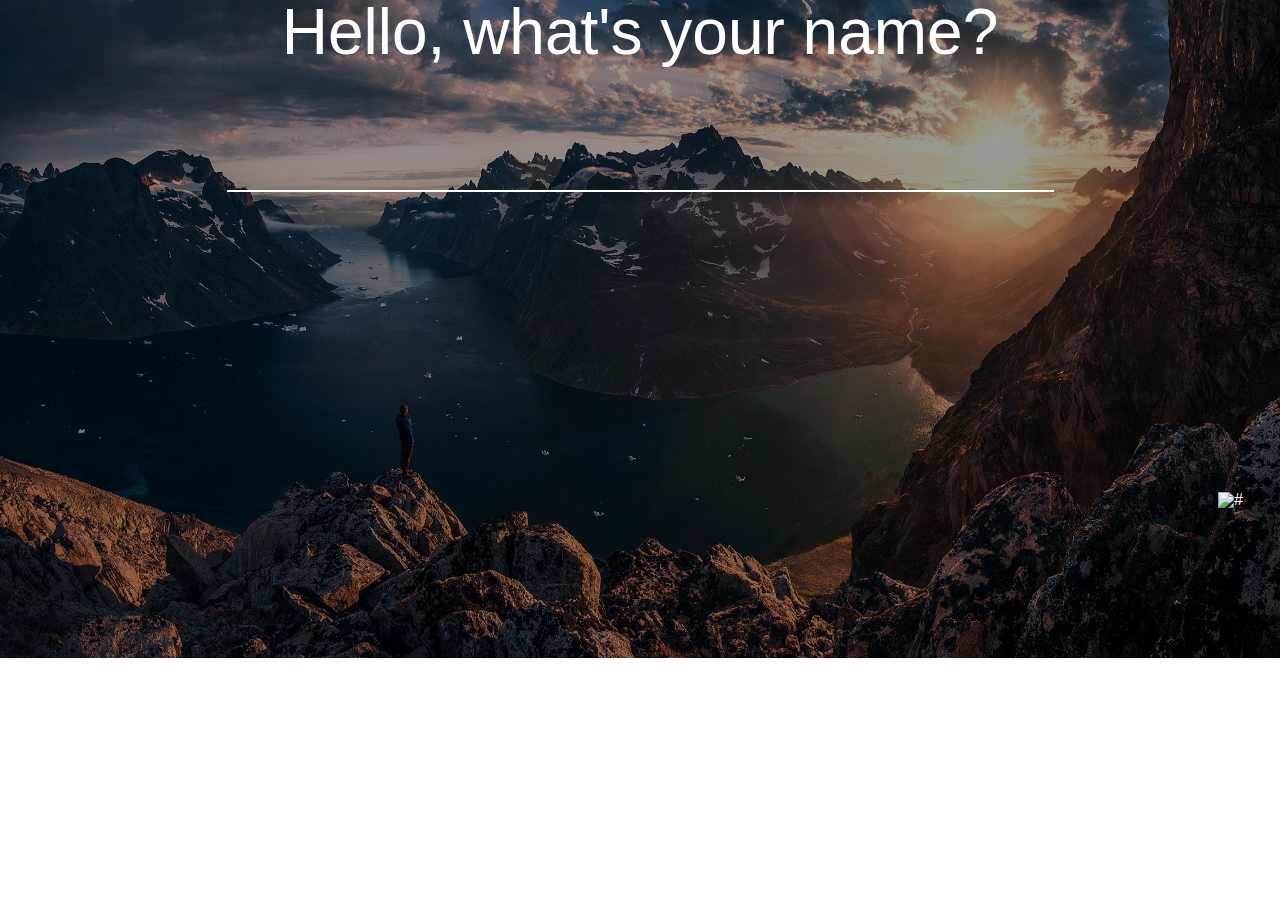
==== index.html @ d96749ad "Initial commit" ====
<!DOCTYPE html>
<html lang="en">
    <head>
        <meta charset="UTF-8" />
        <meta http-equiv="X-UA-Compatible" content="IE=edge" />
        <meta name="viewport" content="width=device-width, initial-scale=1.0" />
        <link rel="stylesheet" href="css/style.css" />

        <title>Momentum App</title>
    </head>
    <body>
        <div class="login-form-block">
            <form class="login-form">
                <label class="login-form__msg">Hello, what's your name?</label>
                <input
                    class="login-form__input"
                    required
                    maxlength="15"
                    type="text"
                />
            </form>
        </div>
        <div class="weather --hidden">
            <img src="#" alt="#" />
            <span></span>
        </div>
        <h2 class="clock-text --hidden">00:00</h2>
        <h1 class="greeting-text --hidden"></h1>

        <form class="todo-form --hidden">
            <label>What is your main focus for today? </label>
            <input type="text" required />
        </form>
        <ul class="todo-list --hidden"></ul>
        <div class="bottom-bar --hidden">
            <div class="bottom-bar__loc">
                <span></span>
            </div>
            <div class="quote-block">
                <span></span>
            </div>
        </div>

        <div class="bg-img-container">
            <div class="bg-img-filter"></div>
        </div>
        <script src="js/greetings.js"></script>
        <script src="js/clock.js"></script>
        <script src="js/quotes.js"></script>
        <script src="js/background.js"></script>
        <script src="js/todo.js"></script>
        <script src="js/weather.js"></script>
        <script
            src="https://kit.fontawesome.com/6478f529f2.js"
            crossorigin="anonymous"
        ></script>
    </body>
</html>
---- css/style.css ----
@import "reset.css";
@import "bg-img.css";
@import "login-form.css";
@import "todo.css";

* {
    box-sizing: border-box;
}

body {
    color: white;
    display: flex;
    flex-direction: column;
    align-items: center;
    justify-content: space-between;
    width: 100%;
    height: 100vh;
    font-family: -apple-system, BlinkMacSystemFont, "Segoe UI", Roboto, Oxygen,
        Ubuntu, Cantarell, "Open Sans", "Helvetica Neue", sans-serif;
    overflow: hidden;
}

.--hidden {
    display: none;
}

.clock-text {
    margin-top: 15vh;
    font-size: 7em;
    font-weight: 600;
}

.greeting-text {
    margin-top: 8px;
    font-size: 2.5em;
    font-weight: 600;
}

.bottom-bar {
    width: 100%;
    display: flex;
    padding: 30px;
    align-items: center;
    justify-content: space-between;
}

.weather {
    width: 100%;
    display: flex;
    justify-content: flex-end;
    align-items: center;
    padding: 30px;
}

.weather img {
    width: 32px;
    height: 32px;
}
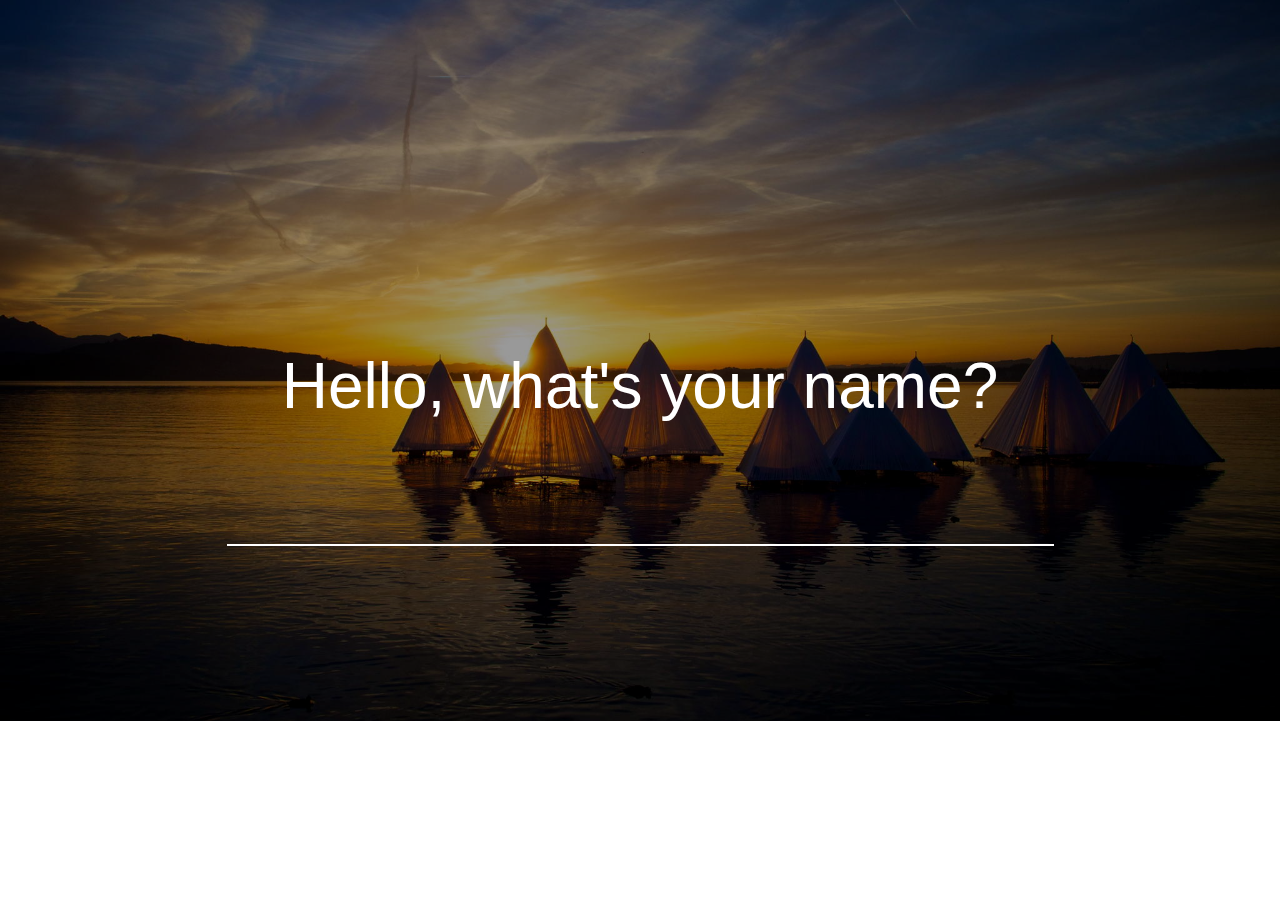
==== commit a8e59d0a: "fixed bugs" ====
--- a/index.html
+++ b/index.html
@@ -11,7 +11,7 @@
     <body>
         <div class="login-form-block">
             <form class="login-form">
-                <label class="login-form__msg">Hello, what's your name?</label>
+                <span class="login-form__msg">Hello, what's your name?</span>
                 <input
                     class="login-form__input"
                     required
--- a/css/style.css
+++ b/css/style.css
@@ -2,6 +2,8 @@
 @import "bg-img.css";
 @import "login-form.css";
 @import "todo.css";
+@import "bottom-bar.css";
+@import "weather.css";
 
 * {
     box-sizing: border-box;
@@ -10,11 +12,10 @@
 body {
     color: white;
     display: flex;
+    height: 100vh;
     flex-direction: column;
     align-items: center;
     justify-content: space-between;
-    width: 100%;
-    height: 100vh;
     font-family: -apple-system, BlinkMacSystemFont, "Segoe UI", Roboto, Oxygen,
         Ubuntu, Cantarell, "Open Sans", "Helvetica Neue", sans-serif;
     overflow: hidden;
@@ -35,24 +36,3 @@
     font-size: 2.5em;
     font-weight: 600;
 }
-
-.bottom-bar {
-    width: 100%;
-    display: flex;
-    padding: 30px;
-    align-items: center;
-    justify-content: space-between;
-}
-
-.weather {
-    width: 100%;
-    display: flex;
-    justify-content: flex-end;
-    align-items: center;
-    padding: 30px;
-}
-
-.weather img {
-    width: 32px;
-    height: 32px;
-}
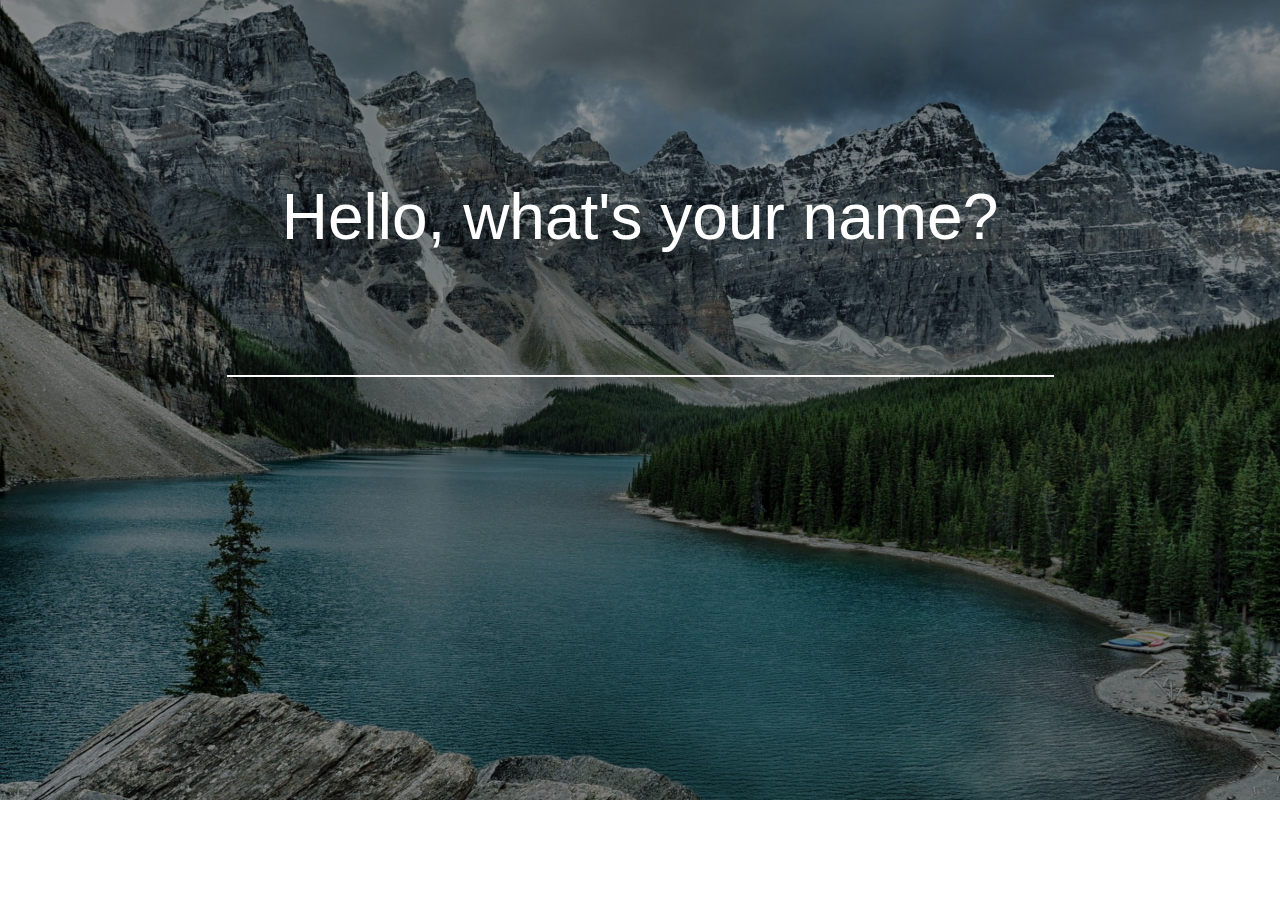
==== commit cbd55955: "fixed main body height" ====
--- a/index.html
+++ b/index.html
@@ -24,14 +24,16 @@
             <img src="#" alt="#" />
             <span></span>
         </div>
-        <h2 class="clock-text --hidden">00:00</h2>
-        <h1 class="greeting-text --hidden"></h1>
+        <div class="main-body">
+            <h2 class="clock-text --hidden">00:00</h2>
+            <h1 class="greeting-text --hidden"></h1>
 
-        <form class="todo-form --hidden">
-            <label>What is your main focus for today? </label>
-            <input type="text" required />
-        </form>
-        <ul class="todo-list --hidden"></ul>
+            <form class="todo-form --hidden">
+                <label>Today's To-do's </label>
+                <input type="text" required />
+            </form>
+            <ul class="todo-list --hidden"></ul>
+        </div>
         <div class="bottom-bar --hidden">
             <div class="bottom-bar__loc">
                 <span></span>
@@ -40,7 +42,6 @@
                 <span></span>
             </div>
         </div>
-
         <div class="bg-img-container">
             <div class="bg-img-filter"></div>
         </div>
--- a/css/style.css
+++ b/css/style.css
@@ -26,7 +26,6 @@
 }
 
 .clock-text {
-    margin-top: 15vh;
     font-size: 7em;
     font-weight: 600;
 }
@@ -36,3 +35,11 @@
     font-size: 2.5em;
     font-weight: 600;
 }
+
+.main-body {
+    display: flex;
+    flex-direction: column;
+    align-items: center;
+    justify-content: flex-start;
+    height: 60vh;
+}
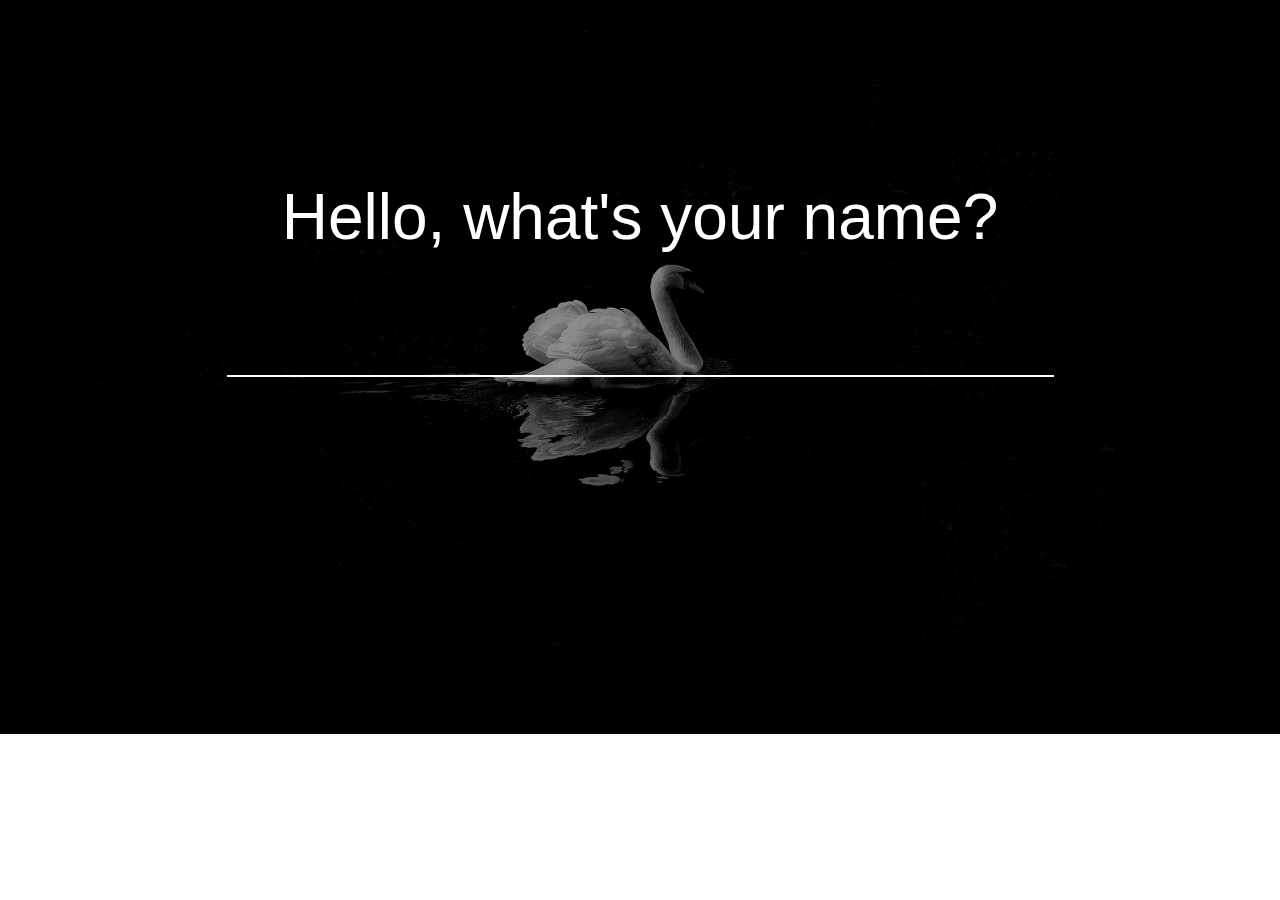
==== commit b9dfa036: "more photos + weather background" ====
--- a/index.html
+++ b/index.html
@@ -21,15 +21,17 @@
             </form>
         </div>
         <div class="weather --hidden">
-            <img src="#" alt="#" />
-            <span></span>
+            <div class="weather-box">
+                <img src="#" alt="#" />
+                <span></span>
+            </div>
         </div>
         <div class="main-body">
             <h2 class="clock-text --hidden">00:00</h2>
             <h1 class="greeting-text --hidden"></h1>
 
             <form class="todo-form --hidden">
-                <label>Today's To-do's </label>
+                <label>Your To-do's </label>
                 <input type="text" required />
             </form>
             <ul class="todo-list --hidden"></ul>
